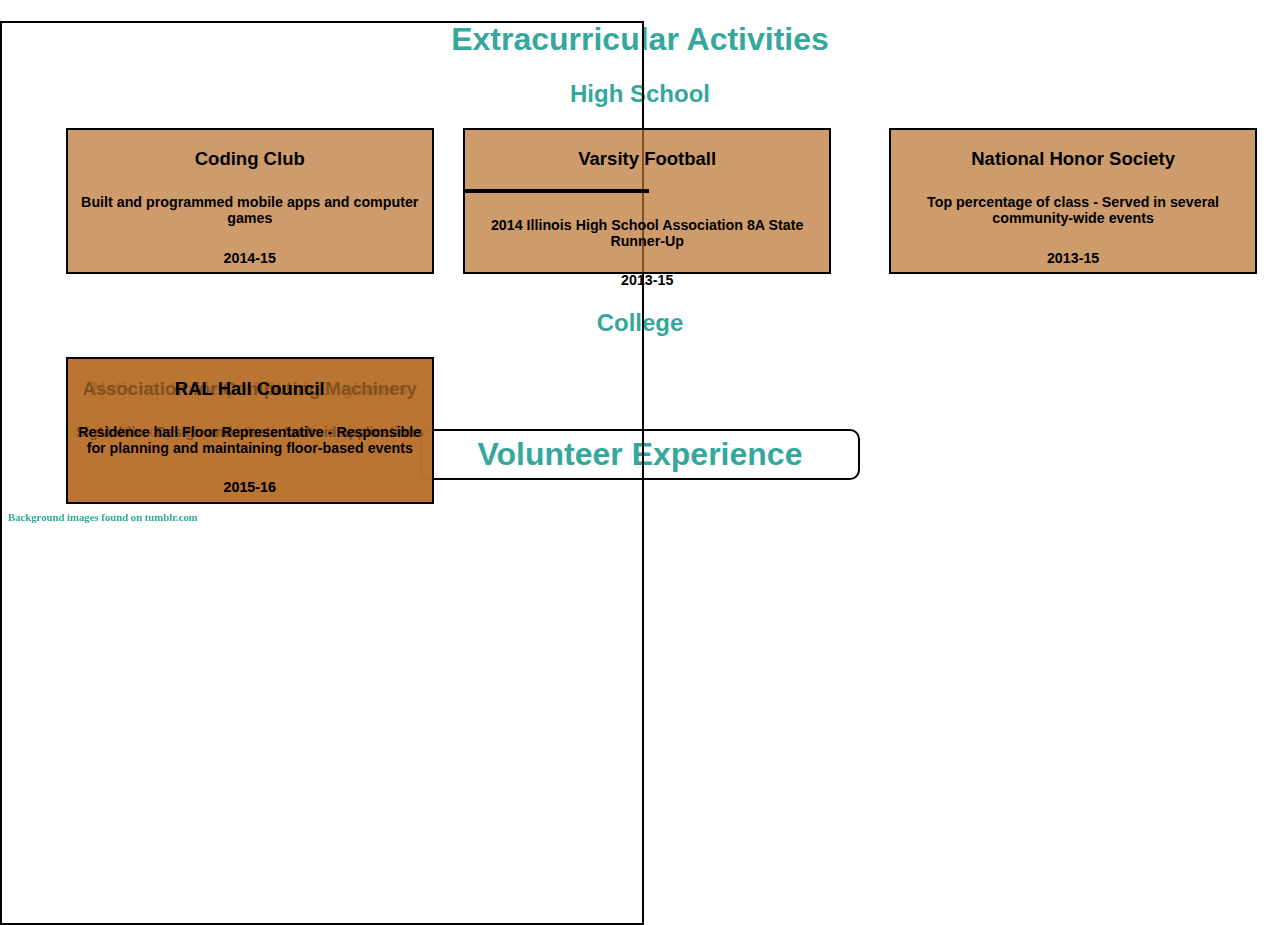
==== otherpage.html @ ce92429c "position test" ====
<!DOCTYPE html>
<html>
<head>
  <link rel="stylesheet" type="text/css" href="otherpage.css">
  <script src="jquery-2.1.4.min.js"></script>
  <script src="otherpage.js"></script>

  <meta charset="utf-8">
  <title>More Cool Stuff</title>
</head>
<body>
<!--use for midpoint --><div style="width: 50%; position: absolute; border: 2px solid black; height: 100%; margin-left: -0.65%;"></div> <!---->
 <div>
	<h1><span id="exAct">Extracurricular Activities</span></h1>
	<h1><span id="volWo" style="display: none;">Volunteer Experience</span></h1>
		<h2>High School</h2>
			<div class="box">
				<div class="hsWordsE">
				<h3>Coding Club</h3>
				<h5>Built and programmed mobile apps and computer games</h5>
				<h5>2014-15</h5></div>
				
				<div class="hsWordsV">
				<h3>Bank of America Chicago Marathon</h3>
				<h5>Assisted in Aid Stations</h5>
				<h5>2013, 2014</h5></div>
			</div>
			<div class="box" style="margin-left: 36%; position: relative;">
				<div class="hsWordsE">
				<h3>Varsity Football</h3><!-- use for midpoint --><div style="width: 50%; border: 2px solid black; margin-left: -2px;"></div> <!---->
				<h5>2014 Illinois High School Association 8A State Runner-Up</h5>
				<h5>2013-15</h5></div>
				
				<div class="hsWordsV">
				<h3>Cancer Support Center Walk of Hope</h3>
				<h5>Helped set up, organize, and clean</h5>
				<h5>2011-14</h5></div>
			</div>
			<div class="box">
				<div class="hsWordsE">
				<h3>National Honor Society</h3>
				<h5>Top percentage of class - Served in several community-wide events</h5>
				<h5>2013-15</h5></div>
				
				<div class="hsWordsV">
				<h3>Homewood Independence Day Parade</h3>
				<h5>Volunteer marcher - Distributed treats to children</h5>
				<h5>2013, 2014</h5></div>
			</div>
		
		<div id="colBox0"><h2>College</h2></div>
			<div class="box" id="colBox1">
				<div class="colWordsE">
				<h3>National Society of Black Engineers​</h3>
				<h5>Photography and Records Committee <span style="opacity: 0.0;">filler_text_filler_text</span></h5>
				<h5>2015-16</h5></div>
			</div>
			<div class="box" id="colBox2">
				<div class="colWordsE">
				<h3>Association for Computing Machinery​</h3>
				<h5>SigMoblie - Design and create Android applications <span style="opacity: 0.0;">filler text</span></h5>
				<h5>2015-16</h5></div>
			</div>
			<div class="box" id="colBox3">
				<div class="colWordsE">
				<h3>RAL Hall Council</h3>
				<h5>Residence hall Floor Representative - Responsible for planning and maintaining floor-based events</h5>
				<h5>2015-16</h5></div>
			</div>
 </div>
	<h6 style = "color: #35a79c; position: fixed; margin-top: 12%;">Background images found on tumblr.com</h6>
	<h1 style="margin-top: 2.85em;"><span id="vol" style="width: 12.5em;">Volunteer Experience<span></h1>
	<h1><span id="ex" style="display: none; width: 13.5em;">Extracurricular Activities<span></h1>
	<!--<h3> add personal statement here? </h3>-->
 
</body>
</html>
---- otherpage.css ----
html{
min-height:100%;
}

body{
	height: 100%;
	background: url(https://45.media.tumblr.com/ca513146790e0e22a555ef11d9c40be1/tumblr_mpagdiWFpo1sr77jco1_500.gif) no-repeat;
	background-size: 100% 120%;
	background-position: right -3em;
}

h1{
	color: #35a79c;
	font-family: Arial, Helvetica, sans-serif;
	text-align: center;
}

h2{
	color: #35a79c;
	font-family: Arial, Helvetica, sans-serif;
	text-align: center;
}

h5{
	font-size: 0.9em
}

.box{
	display: inline-block;
	width: 23em;
	height: 9em;
	margin-left: 4.5%;
	position: absolute;
	
	border: 2px solid black;
	text-align: center;
	font-family: Arial, Helvetica, sans-serif;
	font-size: 0.99em;
	background: rgba(185, 114, 45, 0.7);
}
.box:hover{
	background: rgba(185, 114, 45, 0.9);
}

#vol, #ex{
	border: 2px solid black;
	border-radius: 10px;
	padding: 5px;
	cursor: pointer;
}

.hsWordsV, .colWordsV{
	display: none;
}
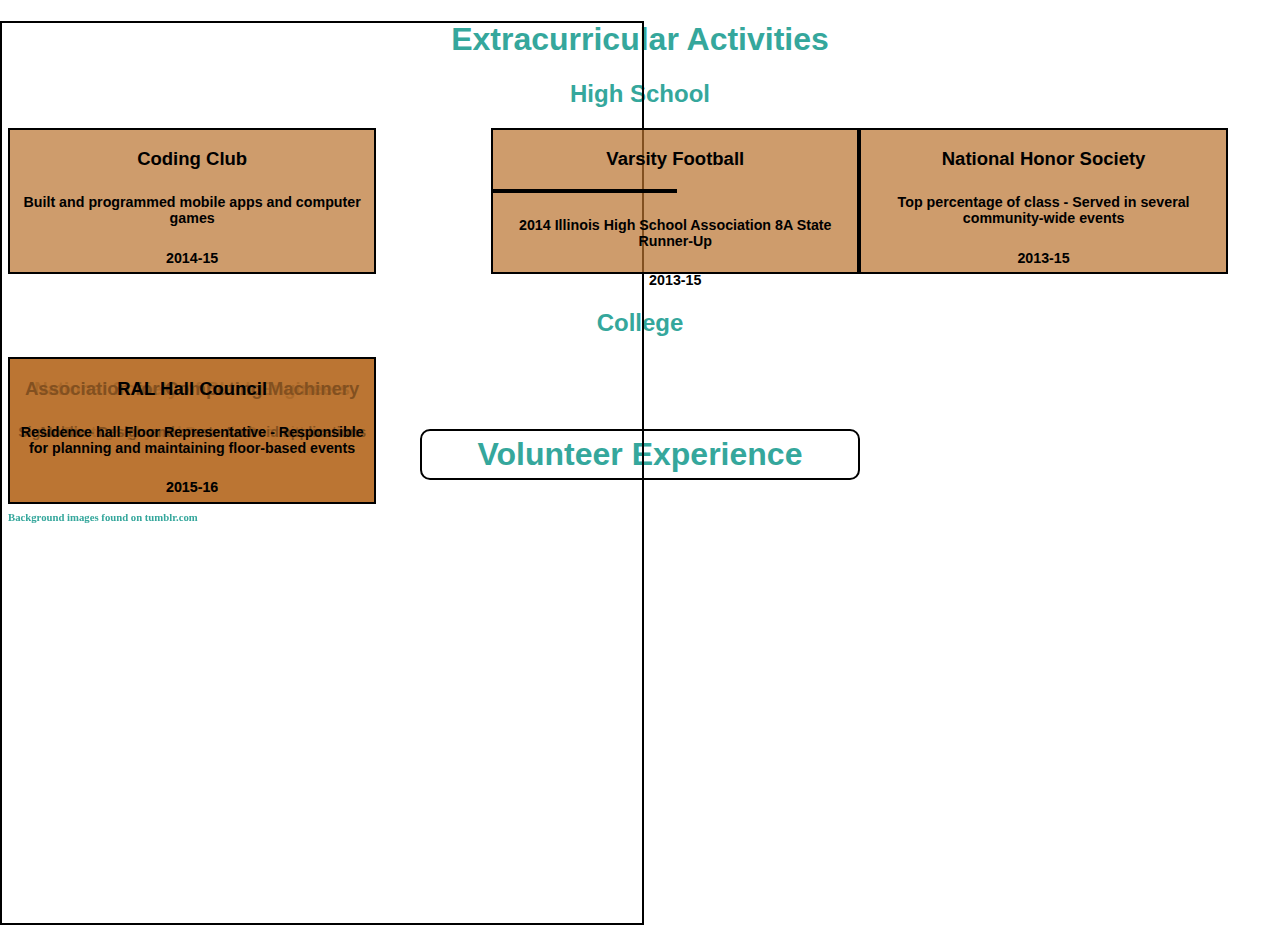
==== commit 2d999d79: "p test 2" ====
--- a/otherpage.html
+++ b/otherpage.html
@@ -25,7 +25,7 @@
 				<h5>Assisted in Aid Stations</h5>
 				<h5>2013, 2014</h5></div>
 			</div>
-			<div class="box" style="margin-left: 36%; position: relative;">
+			<div class="box" style="margin-left: 30.5em; position: relative;">
 				<div class="hsWordsE">
 				<h3>Varsity Football</h3><!-- use for midpoint --><div style="width: 50%; border: 2px solid black; margin-left: -2px;"></div> <!---->
 				<h5>2014 Illinois High School Association 8A State Runner-Up</h5>
--- a/otherpage.css
+++ b/otherpage.css
@@ -29,7 +29,7 @@
 	display: inline-block;
 	width: 23em;
 	height: 9em;
-	margin-left: 4.5%;
+	/margin-left: 4.5%;
 	position: absolute;
 	
 	border: 2px solid black;
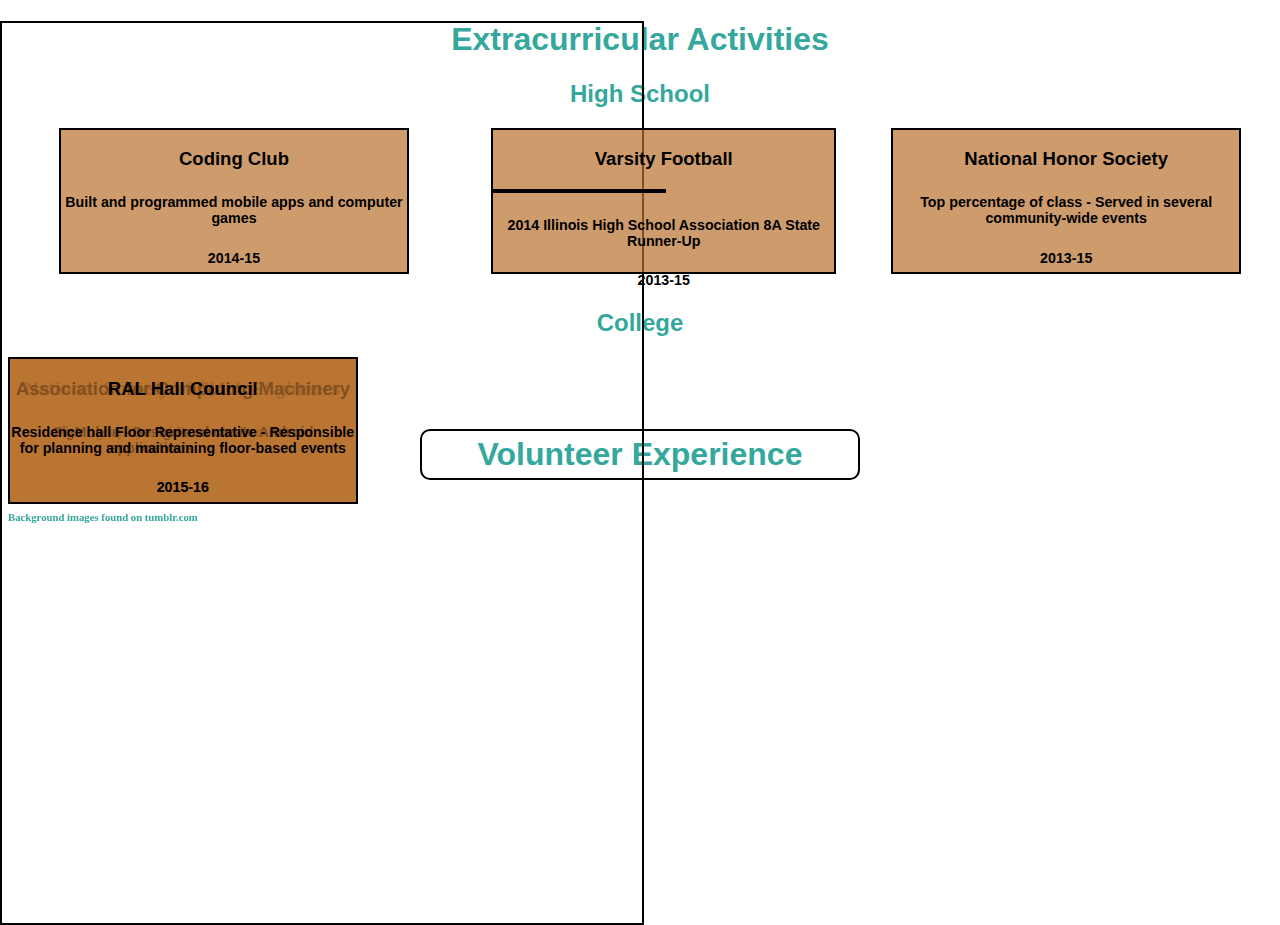
==== commit 4a319872: "p test 3" ====
--- a/otherpage.html
+++ b/otherpage.html
@@ -14,7 +14,7 @@
 	<h1><span id="exAct">Extracurricular Activities</span></h1>
 	<h1><span id="volWo" style="display: none;">Volunteer Experience</span></h1>
 		<h2>High School</h2>
-			<div class="box">
+			<div class="box" style="margin-left: 4%">
 				<div class="hsWordsE">
 				<h3>Coding Club</h3>
 				<h5>Built and programmed mobile apps and computer games</h5>
@@ -36,7 +36,7 @@
 				<h5>Helped set up, organize, and clean</h5>
 				<h5>2011-14</h5></div>
 			</div>
-			<div class="box">
+			<div class="box" style="margin-left: 4.3%">
 				<div class="hsWordsE">
 				<h3>National Honor Society</h3>
 				<h5>Top percentage of class - Served in several community-wide events</h5>
--- a/otherpage.css
+++ b/otherpage.css
@@ -27,7 +27,7 @@
 
 .box{
 	display: inline-block;
-	width: 23em;
+	width: 27%;
 	height: 9em;
 	/margin-left: 4.5%;
 	position: absolute;
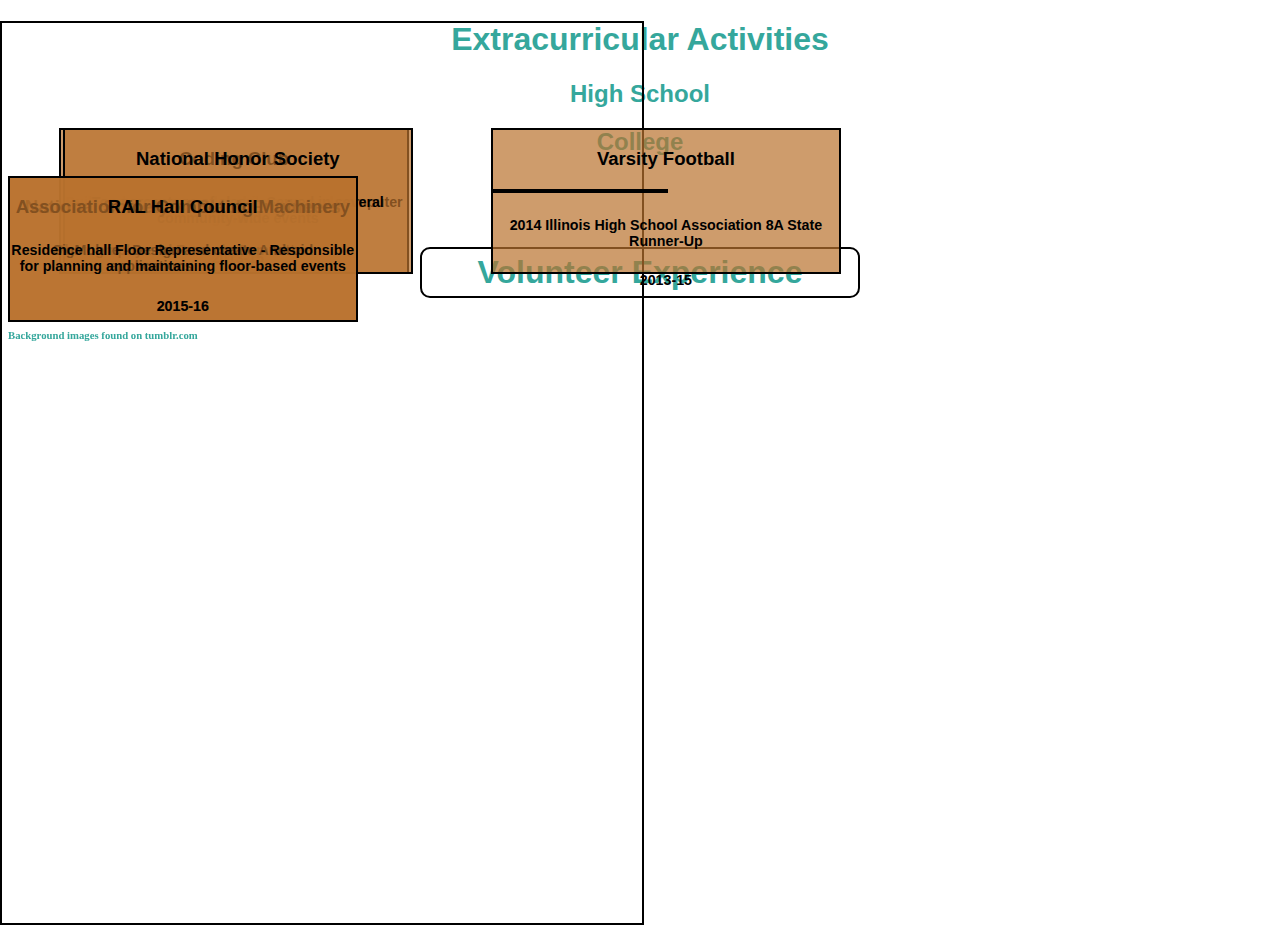
==== commit 2f3b9460: "p test 4" ====
--- a/otherpage.html
+++ b/otherpage.html
@@ -25,7 +25,7 @@
 				<h5>Assisted in Aid Stations</h5>
 				<h5>2013, 2014</h5></div>
 			</div>
-			<div class="box" style="margin-left: 30.5em; position: relative;">
+			<div class="box" style="margin-left: 30.5em;">
 				<div class="hsWordsE">
 				<h3>Varsity Football</h3><!-- use for midpoint --><div style="width: 50%; border: 2px solid black; margin-left: -2px;"></div> <!---->
 				<h5>2014 Illinois High School Association 8A State Runner-Up</h5>
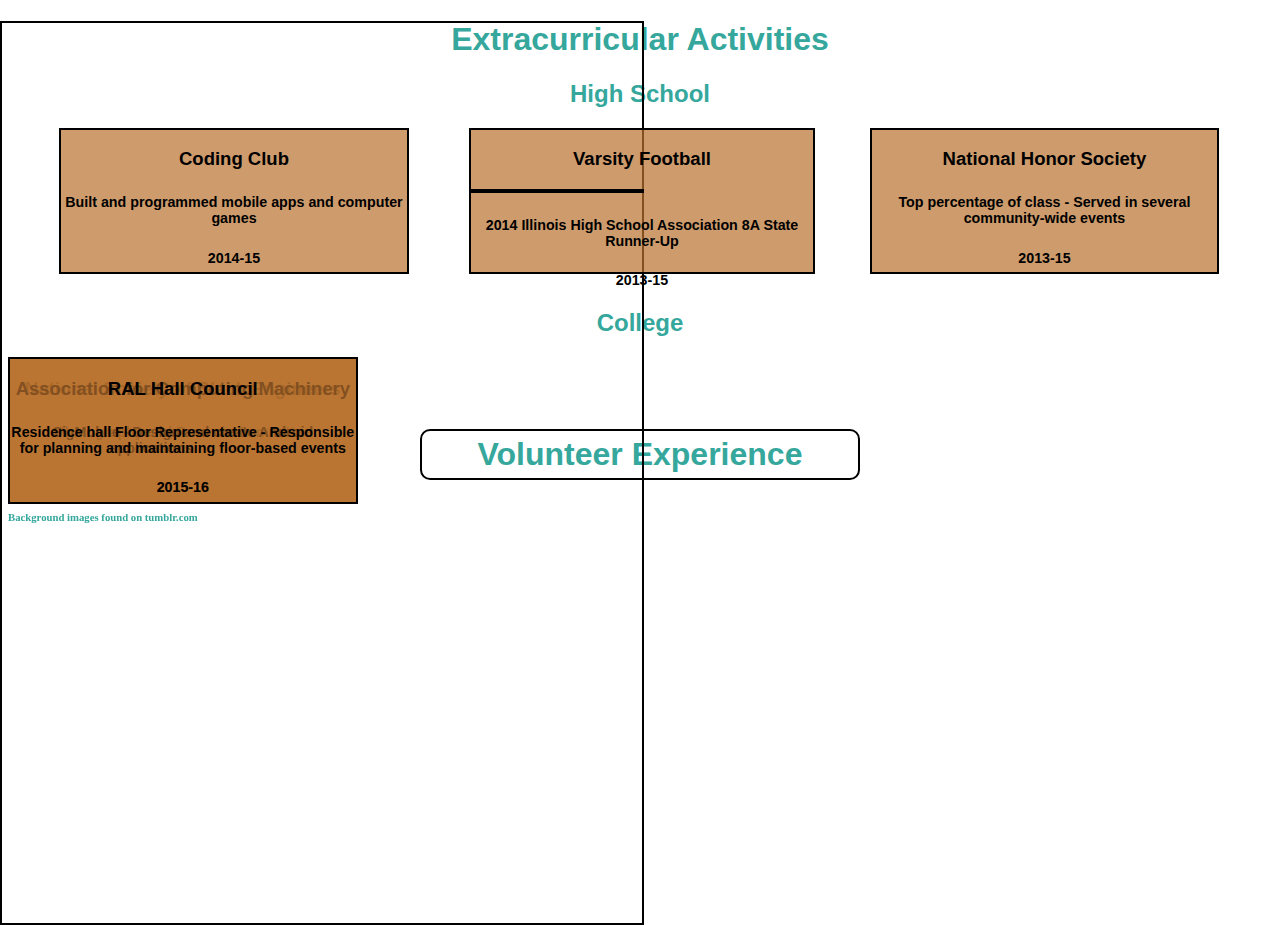
==== commit 5898b843: "p test 5" ====
--- a/otherpage.html
+++ b/otherpage.html
@@ -14,7 +14,7 @@
 	<h1><span id="exAct">Extracurricular Activities</span></h1>
 	<h1><span id="volWo" style="display: none;">Volunteer Experience</span></h1>
 		<h2>High School</h2>
-			<div class="box" style="margin-left: 4%">
+			<div class="box" style="margin-left: 4%;">
 				<div class="hsWordsE">
 				<h3>Coding Club</h3>
 				<h5>Built and programmed mobile apps and computer games</h5>
@@ -25,7 +25,7 @@
 				<h5>Assisted in Aid Stations</h5>
 				<h5>2013, 2014</h5></div>
 			</div>
-			<div class="box" style="margin-left: 30.5em;">
+			<div class="box" style="margin-left: 36.5%; position: relative;">
 				<div class="hsWordsE">
 				<h3>Varsity Football</h3><!-- use for midpoint --><div style="width: 50%; border: 2px solid black; margin-left: -2px;"></div> <!---->
 				<h5>2014 Illinois High School Association 8A State Runner-Up</h5>
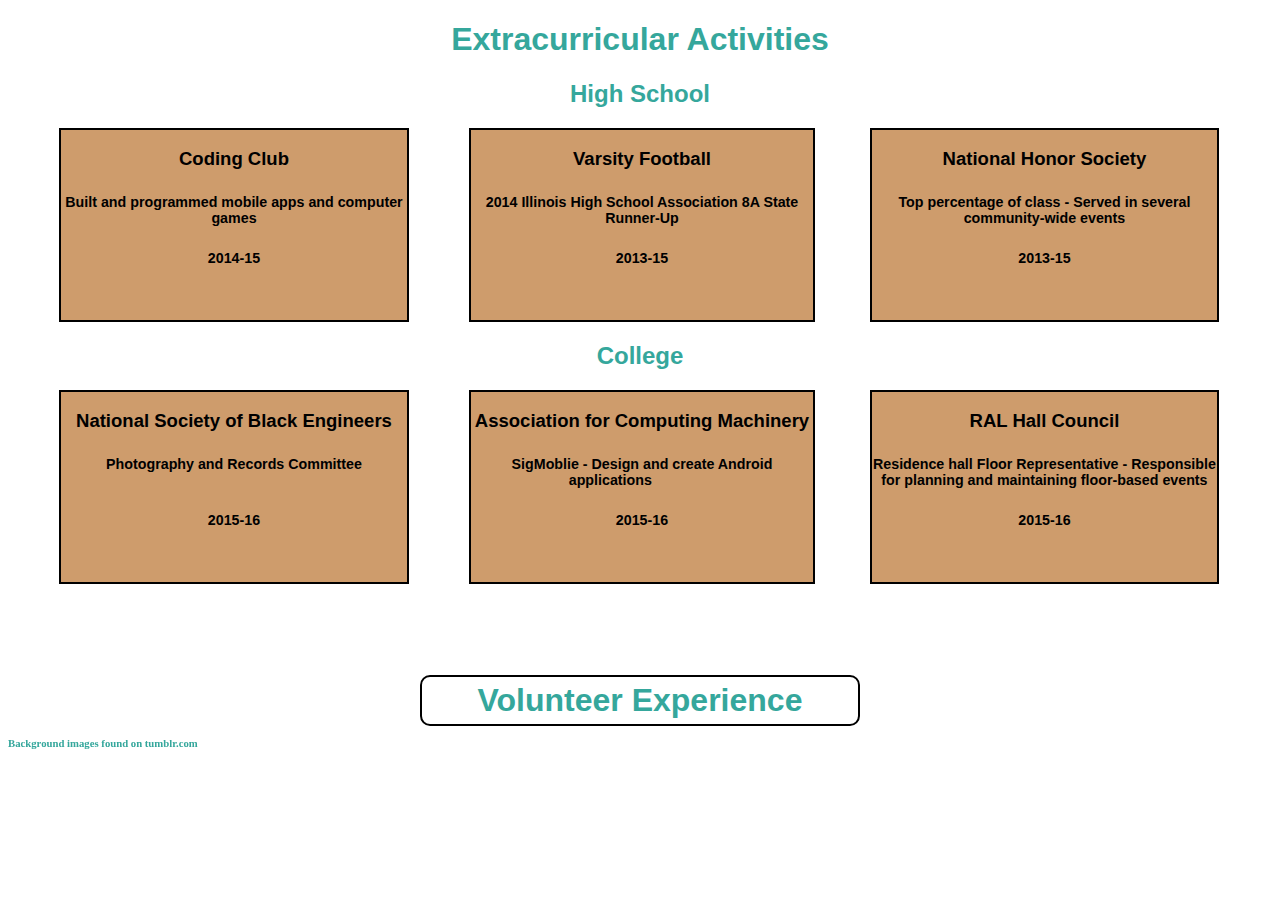
==== commit 5d9d3ab4: "p test 6" ====
--- a/otherpage.html
+++ b/otherpage.html
@@ -9,7 +9,7 @@
   <title>More Cool Stuff</title>
 </head>
 <body>
-<!--use for midpoint --><div style="width: 50%; position: absolute; border: 2px solid black; height: 100%; margin-left: -0.65%;"></div> <!---->
+<!--use for midpoint <div style="width: 50%; position: absolute; border: 2px solid black; height: 100%; margin-left: -0.65%;"></div> -->
  <div>
 	<h1><span id="exAct">Extracurricular Activities</span></h1>
 	<h1><span id="volWo" style="display: none;">Volunteer Experience</span></h1>
@@ -27,7 +27,7 @@
 			</div>
 			<div class="box" style="margin-left: 36.5%; position: relative;">
 				<div class="hsWordsE">
-				<h3>Varsity Football</h3><!-- use for midpoint --><div style="width: 50%; border: 2px solid black; margin-left: -2px;"></div> <!---->
+				<h3>Varsity Football</h3><!-- use for midpoint <div style="width: 50%; border: 2px solid black; margin-left: -2px;"></div> -->
 				<h5>2014 Illinois High School Association 8A State Runner-Up</h5>
 				<h5>2013-15</h5></div>
 				
@@ -49,19 +49,19 @@
 			</div>
 		
 		<div id="colBox0"><h2>College</h2></div>
-			<div class="box" id="colBox1">
+			<div class="box" id="colBox1" style="margin-left: 4%;">
 				<div class="colWordsE">
 				<h3>National Society of Black Engineers​</h3>
 				<h5>Photography and Records Committee <span style="opacity: 0.0;">filler_text_filler_text</span></h5>
 				<h5>2015-16</h5></div>
 			</div>
-			<div class="box" id="colBox2">
+			<div class="box" id="colBox2" style="margin-left: 36.5%; position: relative;">
 				<div class="colWordsE">
 				<h3>Association for Computing Machinery​</h3>
 				<h5>SigMoblie - Design and create Android applications <span style="opacity: 0.0;">filler text</span></h5>
 				<h5>2015-16</h5></div>
 			</div>
-			<div class="box" id="colBox3">
+			<div class="box" id="colBox3" style="margin-left: 4.3%">
 				<div class="colWordsE">
 				<h3>RAL Hall Council</h3>
 				<h5>Residence hall Floor Representative - Responsible for planning and maintaining floor-based events</h5>
--- a/otherpage.css
+++ b/otherpage.css
@@ -28,8 +28,7 @@
 .box{
 	display: inline-block;
 	width: 27%;
-	height: 9em;
-	/margin-left: 4.5%;
+	height: 12em;
 	position: absolute;
 	
 	border: 2px solid black;
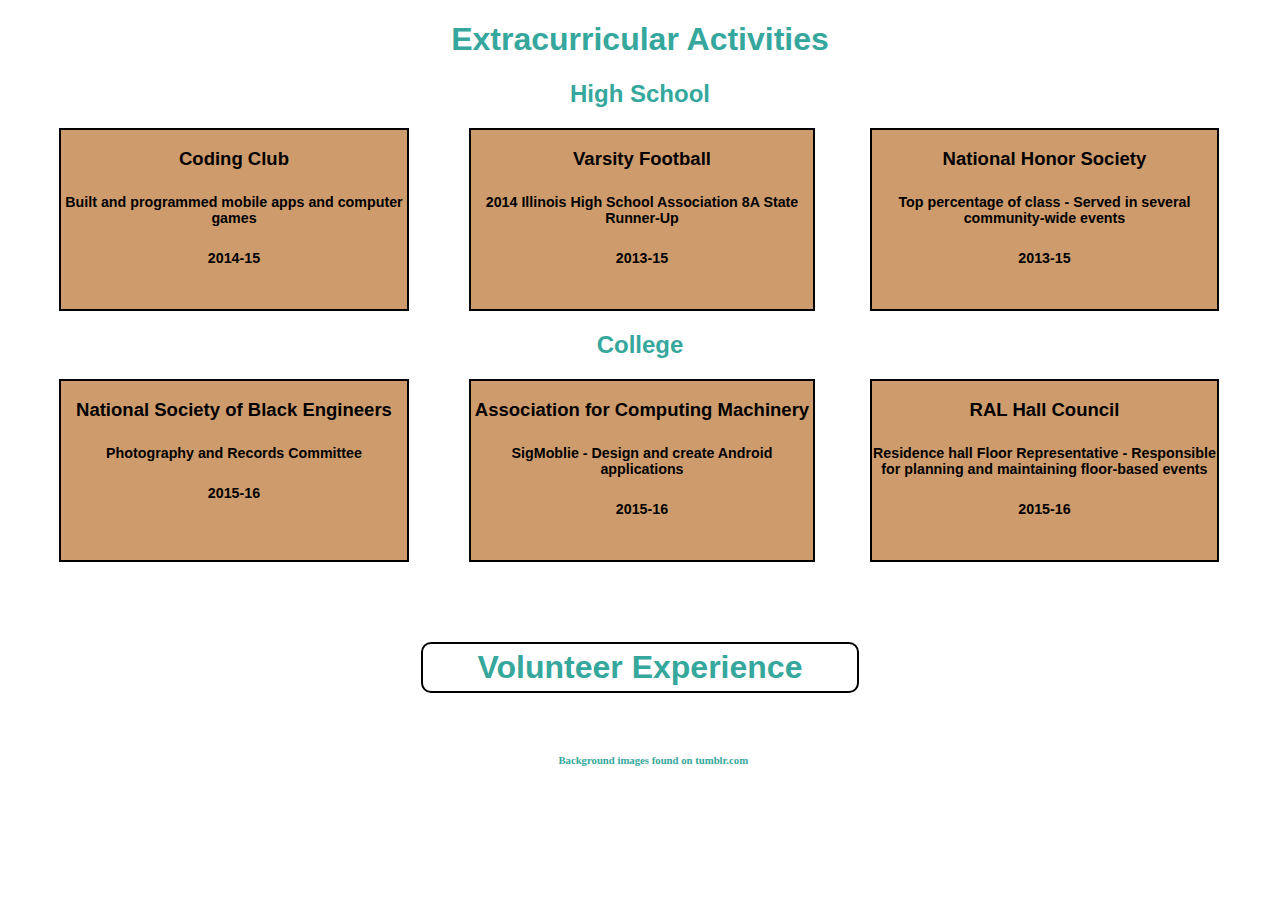
==== commit 8bfd1d1a: "test finish" ====
--- a/otherpage.html
+++ b/otherpage.html
@@ -52,13 +52,13 @@
 			<div class="box" id="colBox1" style="margin-left: 4%;">
 				<div class="colWordsE">
 				<h3>National Society of Black Engineers​</h3>
-				<h5>Photography and Records Committee <span style="opacity: 0.0;">filler_text_filler_text</span></h5>
+				<h5>Photography and Records Committee</h5>
 				<h5>2015-16</h5></div>
 			</div>
 			<div class="box" id="colBox2" style="margin-left: 36.5%; position: relative;">
 				<div class="colWordsE">
 				<h3>Association for Computing Machinery​</h3>
-				<h5>SigMoblie - Design and create Android applications <span style="opacity: 0.0;">filler text</span></h5>
+				<h5>SigMoblie - Design and create Android applications</h5>
 				<h5>2015-16</h5></div>
 			</div>
 			<div class="box" id="colBox3" style="margin-left: 4.3%">
@@ -68,8 +68,8 @@
 				<h5>2015-16</h5></div>
 			</div>
  </div>
-	<h6 style = "color: #35a79c; position: fixed; margin-top: 12%;">Background images found on tumblr.com</h6>
-	<h1 style="margin-top: 2.85em;"><span id="vol" style="width: 12.5em;">Volunteer Experience<span></h1>
+	<h6 style = "color: #35a79c; position: absolute; margin: 15% auto auto 43%;">Background images found on tumblr.com</h6>
+	<h1 style="margin-top: 2.5em;"><span id="vol" style="width: 12.5em;">Volunteer Experience<span></h1>
 	<h1><span id="ex" style="display: none; width: 13.5em;">Extracurricular Activities<span></h1>
 	<!--<h3> add personal statement here? </h3>-->
  
--- a/otherpage.css
+++ b/otherpage.css
@@ -28,7 +28,7 @@
 .box{
 	display: inline-block;
 	width: 27%;
-	height: 12em;
+	height: 11.3em;
 	position: absolute;
 	
 	border: 2px solid black;
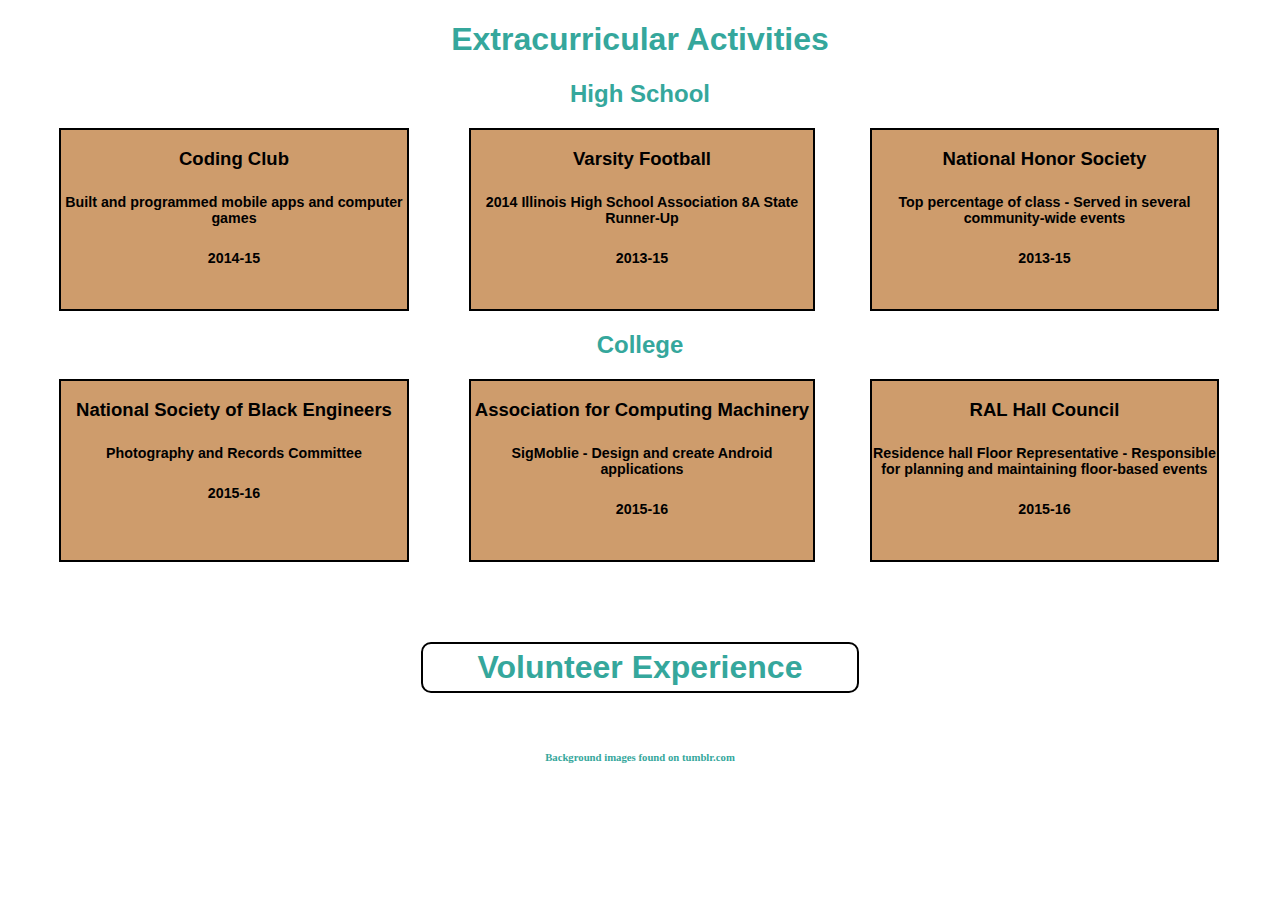
==== commit 756e5fa8: "aligning text" ====
--- a/otherpage.html
+++ b/otherpage.html
@@ -68,9 +68,9 @@
 				<h5>2015-16</h5></div>
 			</div>
  </div>
-	<h6 style = "color: #35a79c; position: absolute; margin: 15% auto auto 43%;">Background images found on tumblr.com</h6>
 	<h1 style="margin-top: 2.5em;"><span id="vol" style="width: 12.5em;">Volunteer Experience<span></h1>
 	<h1><span id="ex" style="display: none; width: 13.5em;">Extracurricular Activities<span></h1>
+	<h6 style = "color: #35a79c; text-align: center; margin-top: 4%;">Background images found on tumblr.com</h6>
 	<!--<h3> add personal statement here? </h3>-->
  
 </body>
